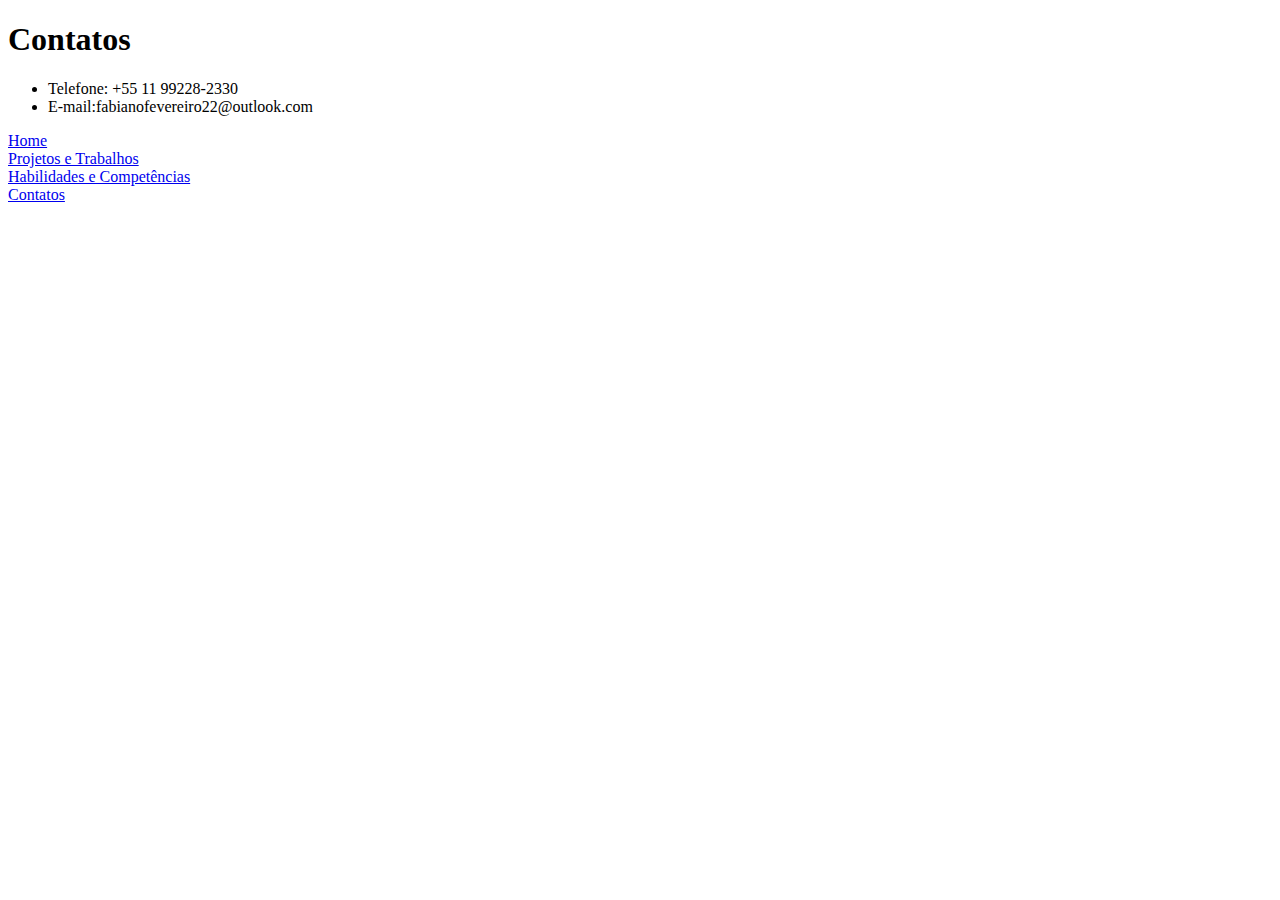
==== portfolio/contatos.html @ 0730af9b "criei 4 páginas pra fazer o portfólio" ====
<!DOCTYPE html>
<html lang="pt-br">
<head>
    <meta charset="UTF-8">
    <meta name="viewport" content="width=device-width, initial-scale=1.0">
    <title>Document</title>
</head>
<body>
    <header>
    <h1>Contatos</h1>
</header>
    <main>
        <article>
    <ul>
    <li>Telefone: +55 11 99228-2330</li>
    <li>E-mail:fabianofevereiro22@outlook.com</li>
    </ul>
    </article>
    </main>
    <footer>
        <nav>
            <li>
                <a href="index.html">Home</a>
            </li>
            <li>
                <a href="projetosetrabalhos.html">Projetos e Trabalhos</a>
            </li>
            <li>
                <a href="habilidades.html">Habilidades e Competências</a>
            </li>
            <li>
                <a href="contatos.html">Contatos</a>
            </li>
            </ul>
            </nav>
    </footer>
    
</body>
</html>
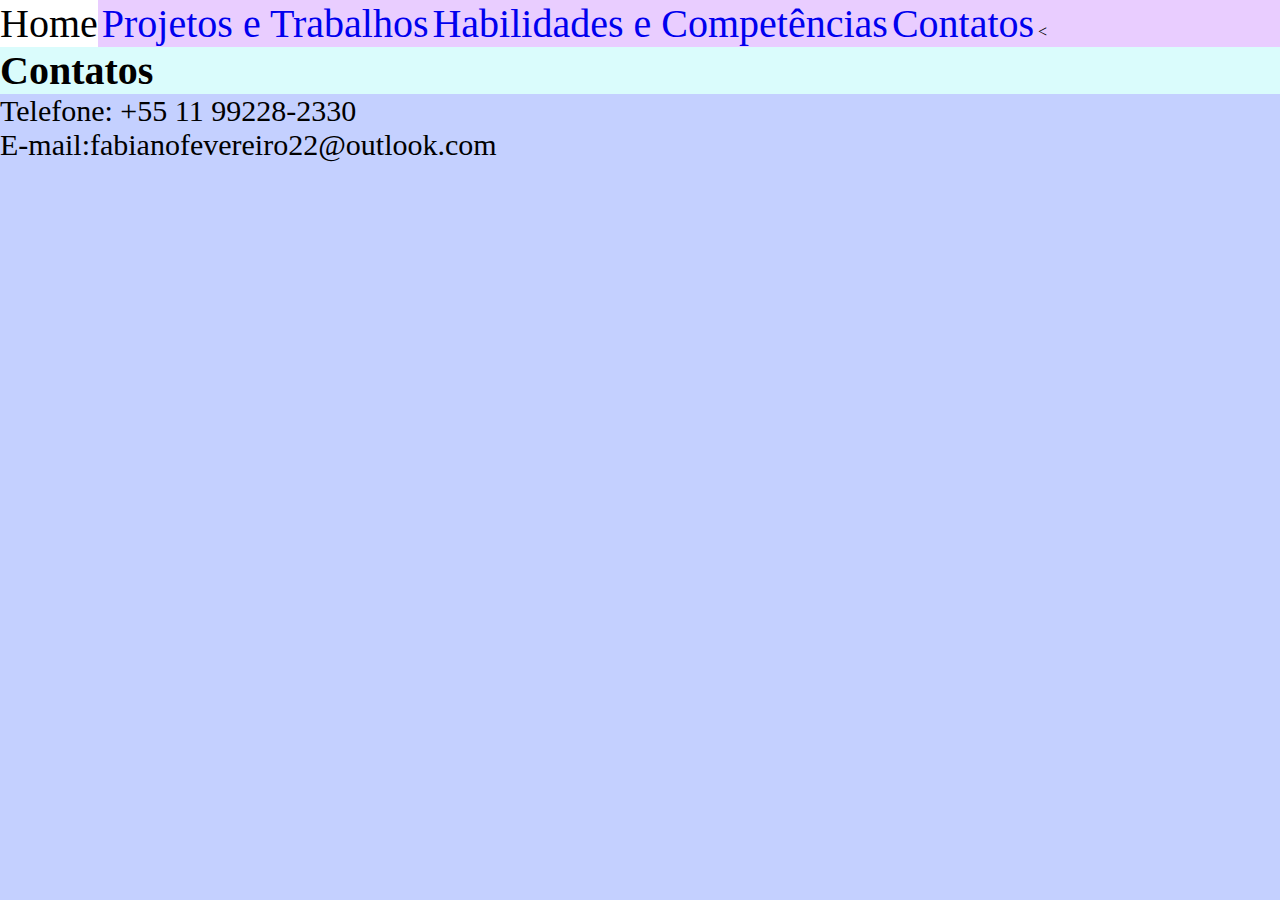
==== commit d111229f: "adicionei css no portfólio" ====
--- a/portfolio/contatos.html
+++ b/portfolio/contatos.html
@@ -4,8 +4,24 @@
     <meta charset="UTF-8">
     <meta name="viewport" content="width=device-width, initial-scale=1.0">
     <title>Document</title>
+    <link rel="stylesheet" href="contatos.css">
 </head>
 <body>
+    <nav>
+        
+            <a href="index.html">Home</a>
+        
+        
+            <a href="projetosetrabalhos.html">Projetos e Trabalhos</a>
+        
+        
+            <a href="habilidades.html">Habilidades e Competências</a>
+        
+        
+            <a href="contatos.html">Contatos</a>
+        <
+        
+    </nav>
     <header>
     <h1>Contatos</h1>
 </header>
@@ -17,23 +33,9 @@
     </ul>
     </article>
     </main>
-    <footer>
-        <nav>
-            <li>
-                <a href="index.html">Home</a>
-            </li>
-            <li>
-                <a href="projetosetrabalhos.html">Projetos e Trabalhos</a>
-            </li>
-            <li>
-                <a href="habilidades.html">Habilidades e Competências</a>
-            </li>
-            <li>
-                <a href="contatos.html">Contatos</a>
-            </li>
-            </ul>
-            </nav>
-    </footer>
+    
+
+    
     
 </body>
 </html>--- a/portfolio/contatos.css
+++ b/portfolio/contatos.css
@@ -0,0 +1,48 @@
+*{
+    margin: 0;
+    padding: 0;
+}
+body{
+    background-color: rgb(196, 208, 255);
+}
+h1{
+    background-color: rgb(218, 252, 252);
+    font-family: 'Times New Roman', Times, serif;
+    font-size: 40px;
+    text-decoration:none;
+    
+}
+
+h2{
+    font-size: 30px;
+}
+h3{
+    font-size: 30px;
+}
+h4{
+    font-size: 30px;
+}
+
+p{
+    font-size: 30px;
+}
+li{
+    font-size: 30px;
+}
+nav{
+    background-color: rgb(233, 205, 255);
+    
+}
+nav > a:hover {
+    color: black;
+    background-color: white;
+}
+a{
+    padding-left: 3,0em;
+    padding-right: 3,0em;
+    text-align: center;
+    text-decoration: none;
+    font-size: 2em;
+    display: inline-block;
+    font-size: 40px;
+}